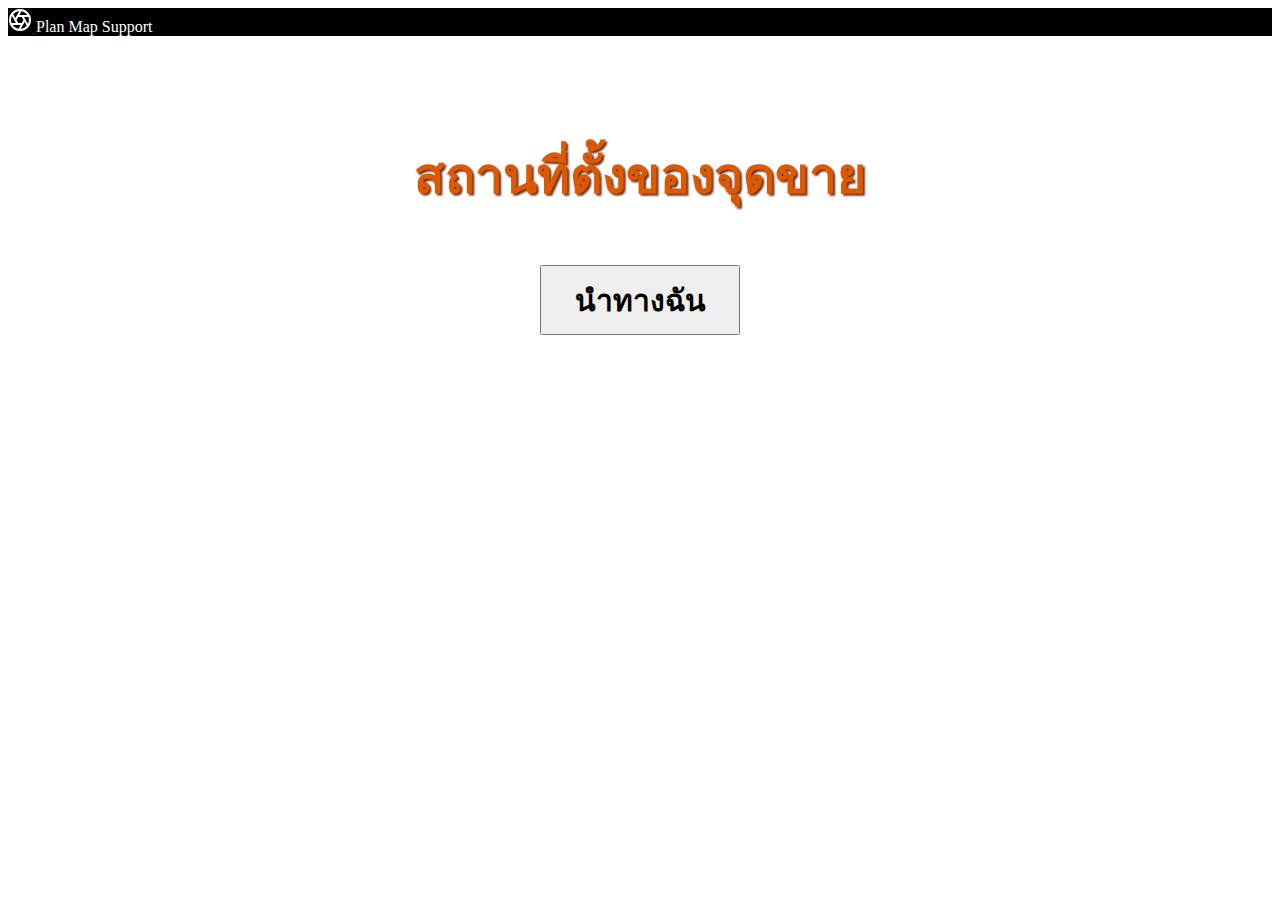
==== map.html @ f472e5e6 "first commit" ====
<!DOCTYPE html>
<html lang="en">
  <head>
    <meta charset="utf-8" />
    <meta name="viewport" content="width=device-width, initial-scale=1" />
    <title>Bootstrap demo</title>
    <link rel="stylesheet" href="style.css" />
    <link
      href="https://cdn.jsdelivr.net/npm/bootstrap@5.3.0-alpha1/dist/css/bootstrap.min.css"
      rel="stylesheet"
      integrity="sha384-GLhlTQ8iRABdZLl6O3oVMWSktQOp6b7In1Zl3/Jr59b6EGGoI1aFkw7cmDA6j6gD"
      crossorigin="anonymous" />
    <style>
      .site-header {
        background-color: black;
      }
    </style>
  </head>
  <body>
    <nav class="site-header sticky-top py-1">
      <div
        class="container d-flex flex-column flex-md-row justify-content-between">
        <a class="py-2" href="index.html">
          <svg
            class="svg"
            xmlns="http://www.w3.org/2000/svg"
            width="24"
            height="24"
            viewBox="0 0 24 24"
            fill="none"
            stroke="white"
            stroke-width="2"
            stroke-linecap="round"
            stroke-linejoin="round"
            class="d-block mx-auto">
            <circle cx="12" cy="12" r="10"></circle>
            <line x1="14.31" y1="8" x2="20.05" y2="17.94"></line>
            <line x1="9.69" y1="8" x2="21.17" y2="8"></line>
            <line x1="7.38" y1="12" x2="13.12" y2="2.06"></line>
            <line x1="9.69" y1="16" x2="3.95" y2="6.06"></line>
            <line x1="14.31" y1="16" x2="2.83" y2="16"></line>
            <line x1="16.62" y1="12" x2="10.88" y2="21.94"></line>
          </svg>
        </a>
        <a class="a" href="plan.html">Plan</a>
        <a class="a" href="map.html">Map</a>
        <a class="a" href="support.html">Support</a>
      </div>
    </nav>

    <center>
      <div>
        <p class="maptext"><b>สถานที่ตั้งของจุดขาย</b></p>
        <a
          ><button
            onclick="window.location.href='https://www.google.co.th/maps/place/Satit+Kaset+Kamphaeng+Saen/@14.0131844,99.9660017,15z/data=!4m6!3m5!1s0x30e2feb69737d33b:0x22df54a4c2d7ea4f!8m2!3d14.0131225!4d99.9711798!16s%2Fg%2F121vlckv'"
            style="
              margin: auto;
              width: 200px;
              height: 70px;
              font-size: 30px;
              font-weight: bold;
              font-family: Georgia, 'Times New Roman', Times, serif;
            "
            type="button"
            class="btn btn-primary">
            นำทางฉัน
          </button></a
        >
        <h1 class="map">Map</h1>
      </div>
    </center>
  </body>
</html>
---- style.css ----
.site-header {
    background-color: white;
}

.svg {
    width:"24";
    height:"24";
}

.a {
    color: white;
    text-decoration: none;
    margin: auto;
    font-family: Georgia, 'Times New Roman', Times, serif;
}

.b{
    color: white;
    text-decoration: none;
    margin-top: 10px;
    margin-left: 20px;
    font-family: Georgia, 'Times New Roman', Times, serif;
}
.background-img {
  background-image: url("https://images.pexels.com/photos/933054/pexels-photo-933054.jpeg?auto:compress&cs:tinysrgb&w:1260&h:750&dpr:1");
  background-repeat: no-repeat;
  background-size: 2000px 1000px;
}

.oneplane{
    content: url("https://freepngimg.com/thumb/plane/2-2-plane-png-clipart-thumb.png");
    margin-left: 1500px;
    margin-top: -100px;
    width: 20%;
    height: 20%;
}

.plane {
    content: url("https://images.pexels.com/photos/15305651/pexels-photo-15305651.jpeg?auto=compress&cs=tinysrgb&w=1260&h=750&dpr=1");
    border-radius: 10px;
    margin-top: -70px;
    margin-left: 600px;
    width: 300px;
    height: 300px;
    box-shadow: 0 4px 8px 0 rgba(0, 0, 0, 0.2), 0 6px 20px 0 rgba(0, 0, 0, 0.19);
}

.aircrew{
    content: url("https://images.pexels.com/photos/5778308/pexels-photo-5778308.jpeg?auto=compress&cs=tinysrgb&w=1260&h=750&dpr=1");
    border-radius: 10px;
    margin-top: -316px;
    margin-left: 1000px;
    width: 300px;
    height: 300px;
    box-shadow: 0 4px 8px 0 rgba(0, 0, 0, 0.2), 0 6px 20px 0 rgba(0, 0, 0, 0.19);
}

.funland{
    content: url("https://images.pexels.com/photos/3411134/pexels-photo-3411134.jpeg?auto=compress&cs=tinysrgb&w=1260&h=750&dpr=1");
    margin-top: 370px;
    width: 1000px;
    height: 500px;
    display: flex;
    filter: drop-shadow(0 0 0.75rem black);
}

.textfunland{
    margin-top: -450px;
    margin-left: 1200px;
    font-family: Georgia, 'Times New Roman', Times, serif;
    font-size: 50px;
    color: rgb(221,89,0);
    text-shadow: 2px 2px 2px rgb(109,51,33);
}

.textfunland2{
    margin-top: 50px;
    margin-left: 1100px;
    font-family: Georgia, 'Times New Roman', Times, serif;
    color: black;
}

.funlandplan{
    content: url("https://images.pexels.com/photos/3411134/pexels-photo-3411134.jpeg?auto=compress&cs=tinysrgb&w=1260&h=750&dpr=1");
    margin-top: auto;
    width: 1000px;
    height: 500px;
    filter: drop-shadow(0 0 0.75rem black);
}

.theatre{
    content: url("https://images.pexels.com/photos/7991579/pexels-photo-7991579.jpeg?auto=compress&cs=tinysrgb&w=1260&h=750&dpr=1");
    margin-top: 200px;
    width: 1000px;
    height: 500px;
    margin-left: 900px;
    display: flex;
    justify-content: flex-end;
    filter: drop-shadow(0 0 0.75rem black);
}

.textfunlandplan{
    margin-top: -450px;
    margin-left: 200px;
    font-family: Georgia, 'Times New Roman', Times, serif;
    font-size: 50px;
    color: rgb(221,89,0);
    text-shadow: 2px 2px 2px rgb(109,51,33);
}

.textfunlandplan2{
    margin-top: 50px;
    margin-left: 100px;
    font-family: Georgia, 'Times New Roman', Times, serif;
    color: black;
}

.maptext{
    margin-top: 100px;
    margin-left: auto;
    font-family: Georgia, 'Times New Roman', Times, serif;
    font-size: 50px;
    color: rgb(221,89,0);
    text-shadow: 2px 2px 2px rgb(109,51,33);
}

.map{
    content: url("./../1111.png");
    width: 1000px;
    height: 500px;
    display: flex;
    margin-top: 50px;
    justify-content: flex-end;
    filter: drop-shadow(0 0 0.75rem black);
}

.layer1 {
    background-image: url('https://images.pexels.com/photos/1051574/pexels-photo-1051574.jpeg?auto=compress&cs=tinysrgb&w=1260&h=750&dpr=1');
    aspect-ratio: 960/300;
    width: 100%;
    background-repeat: no-repeat;
    background-position: center;
    background-size: cover;
}
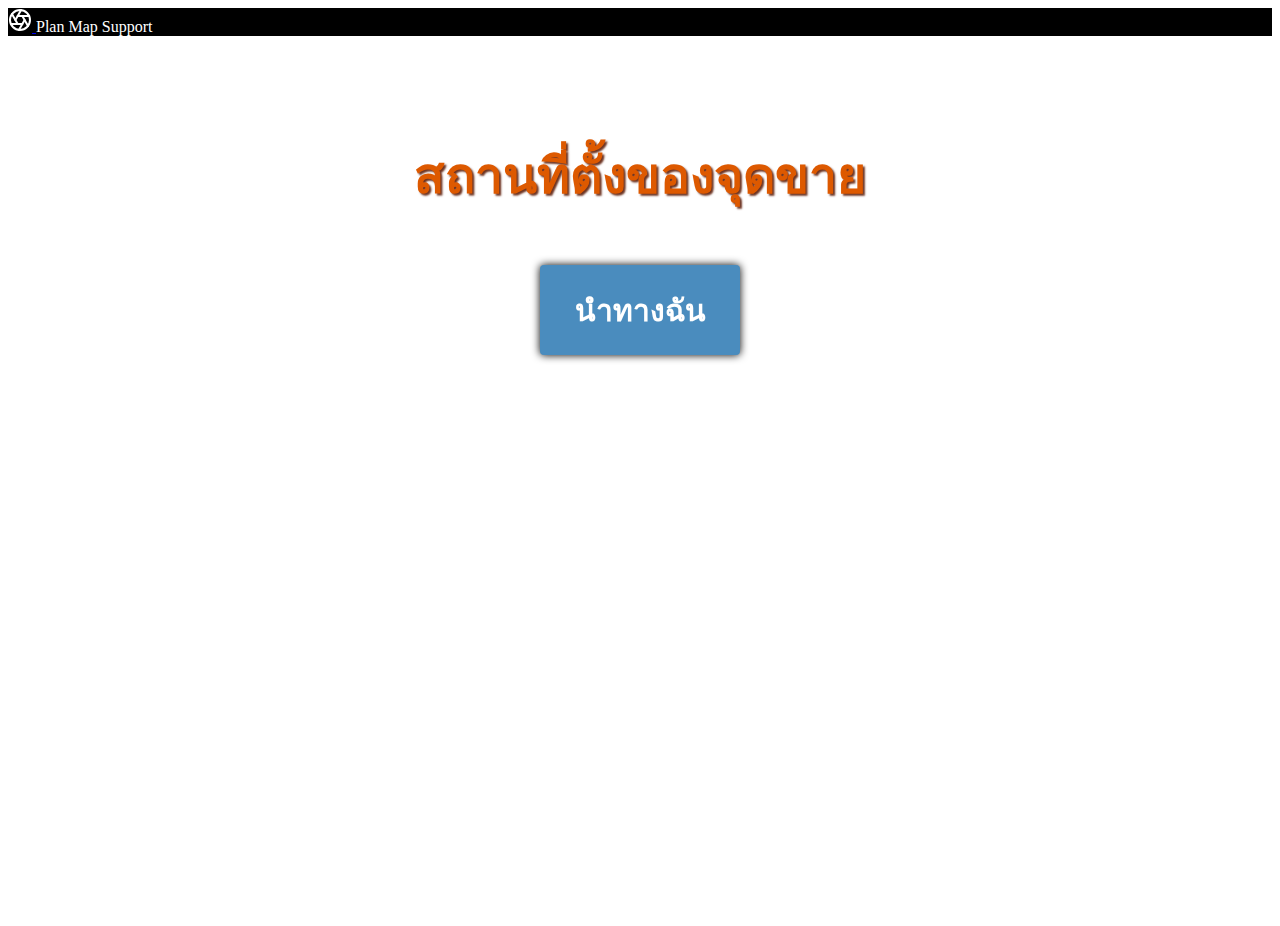
==== commit 0f813ae1: "update2" ====
--- a/map.html
+++ b/map.html
@@ -57,14 +57,14 @@
             style="
               margin: auto;
               width: 200px;
-              height: 70px;
+              height: 90px;
               font-size: 30px;
               font-weight: bold;
               font-family: Georgia, 'Times New Roman', Times, serif;
             "
             type="button"
-            class="btn btn-primary">
-            นำทางฉัน
+            class="button">
+            <span>นำทางฉัน</span>
           </button></a
         >
         <h1 class="map">Map</h1>
--- a/style.css
+++ b/style.css
@@ -20,6 +20,7 @@
     margin-top: 10px;
     margin-left: 20px;
     font-family: Georgia, 'Times New Roman', Times, serif;
+    filter: drop-shadow(0 0 0.20rem black);
 }
 .background-img {
   background-image: url("https://images.pexels.com/photos/933054/pexels-photo-933054.jpeg?auto:compress&cs:tinysrgb&w:1260&h:750&dpr:1");
@@ -71,6 +72,7 @@
     font-size: 50px;
     color: rgb(221,89,0);
     text-shadow: 2px 2px 2px rgb(109,51,33);
+    filter: drop-shadow(0 0 0.20rem black);
 }
 
 .textfunland2{
@@ -106,6 +108,7 @@
     font-size: 50px;
     color: rgb(221,89,0);
     text-shadow: 2px 2px 2px rgb(109,51,33);
+    filter: drop-shadow(0 0 0.20rem black);
 }
 
 .textfunlandplan2{
@@ -131,7 +134,7 @@
     display: flex;
     margin-top: 50px;
     justify-content: flex-end;
-    filter: drop-shadow(0 0 0.75rem black);
+    filter: drop-shadow(0 0 0.25rem black);
 }
 
 .layer1 {
@@ -141,4 +144,44 @@
     background-repeat: no-repeat;
     background-position: center;
     background-size: cover;
-}+}
+
+.button {
+    border-radius: 4px;
+    background-color: #4a8cbe;
+    border: none;
+    color: #FFFFFF;
+    text-align: center;
+    font-size: 28px;
+    padding: 20px;
+    width: 350px;
+    transition: all 0.5s;
+    cursor: pointer;
+    margin: 5px;
+    filter: drop-shadow(0 0 0.25rem black);
+  }
+  
+  .button span {
+    cursor: pointer;
+    display: inline-block;
+    position: relative;
+    transition: 0.5s;
+  }
+  
+  .button span:after {
+    content: '\00bb';
+    position: absolute;
+    opacity: 0;
+    top: 0;
+    right: -20px;
+    transition: 0.5s;
+  }
+  
+  .button:hover span {
+    padding-right: 25px;
+  }
+  
+  .button:hover span:after {
+    opacity: 1;
+    right: 0;
+  }